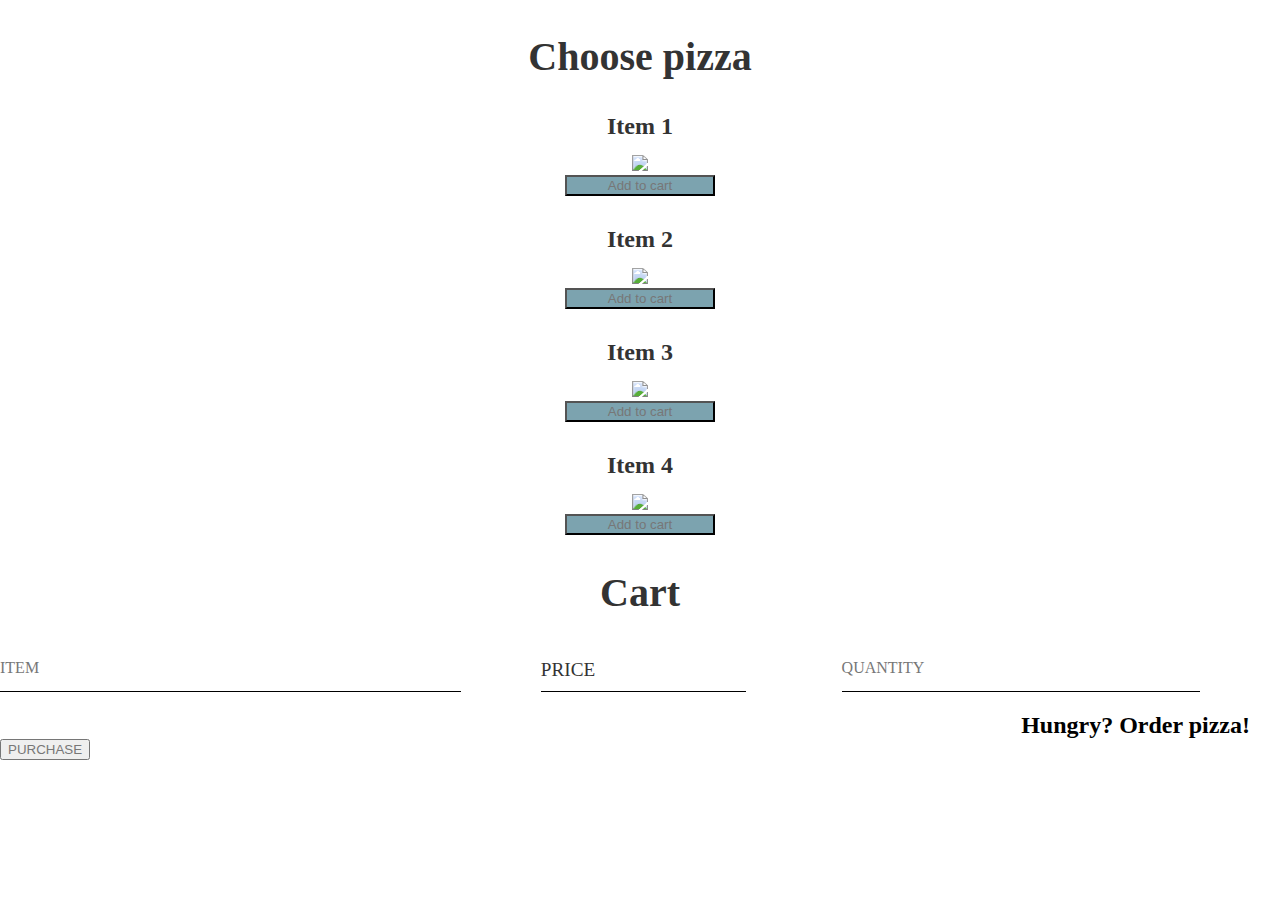
==== store.html @ 0ee16d3a "Add files" ====
<!DOCTYPE html>
<html lang="pl">

<head>
    <title>Store</title>
    <link rel="stylesheet" href="styles.css" />
    <link href="https://cdn.jsdelivr.net/npm/bootstrap@5.1.3/dist/css/bootstrap.min.css" rel="stylesheet" integrity="sha384-1BmE4kWBq78iYhFldvKuhfTAU6auU8tT94WrHftjDbrCEXSU1oBoqyl2QvZ6jIW3" crossorigin="anonymous" />
    <meta name="viewport" content="width=device-width, initial-scale=1">
    <script src="store.js" async></script>
</head>

<body>
    <div class="container-fluid">
        <div class="row">
            <div class="col-7">
                <section class="content-section">
                    <h2 class="section-header">Choose pizza</h2>
                    <div class="shop-items">
                        <div class="shop-item">
                            <span class="shop-item-title">Item 1</span>
                            <img class="shop-item-image" src="Images/Album 1.png">
                            <div class="shop-item-details">
                                <div class="row">
                                    <span class="shop-item-ingredients"></span>
                                    <span class="shop-item-price"></span>
                                </div>
                                <div class="row">
                                    <button class="btn btn-primary shop-item-button" type="button">Add to cart</button>
                                </div>
                            </div>
                        </div>
                        <div class="shop-item">
                            <span class="shop-item-title">Item 2</span>
                            <img class="shop-item-image" src="Images/Album 2.png">
                            <div class="shop-item-details">
                                <div class="row">
                                    <span class="shop-item-ingredients"></span>
                                    <span class="shop-item-price"></span>
                                </div>
                                <div class="row">
                                    <button class="btn btn-primary shop-item-button" type="button">Add to cart</button>
                                </div>
                            </div>
                        </div>
                        <div class="shop-item">
                            <span class="shop-item-title">Item 3</span>
                            <img class="shop-item-image" src="Images/Album 3.png">
                            <div class="shop-item-details">
                                <div class="row">
                                    <span class="shop-item-ingredients"></span>
                                    <span class="shop-item-price"></span>
                                </div>
                                <div class="row">
                                    <button class="btn btn-primary shop-item-button" type="button">Add to cart</button>
                                </div>
                            </div>
                        </div>
                        <div class="shop-item">
                            <span class="shop-item-title">Item 4</span>
                            <img class="shop-item-image" src="Images/Album 4.png">
                            <div class="shop-item-details">
                                <div class="row">
                                    <span class="shop-item-ingredients"></span>
                                    <span class="shop-item-price"></span>
                                </div>
                                <div class="row">
                                    <button class="btn btn-primary shop-item-button" type="button">Add to cart</button>
                                </div>
                            </div>
                        </div>
                    </div>
                </section>
            </div>
            <div class="col-5">
                <section class="content-section cart-section">
                    <h2 class="section-header">Cart</h2>
                    <div class="cart-row">
                        <span class="cart-item cart-header cart-column">ITEM</span>
                        <span class="cart-price cart-header cart-column">PRICE</span>
                        <span class="cart-quantity cart-header cart-column">QUANTITY</span>
                    </div>
                    <div class="cart-items">
                    </div>
                    <div class="cart-total">
                        <strong class="cart-total-title">Hungry? Order pizza!</strong>
                        <span class="cart-total-price"></span>
                    </div>
                    <button class="btn btn-primary btn-purchase" type="button">PURCHASE</button>
                </section>
            </div>
        </div>
    </div>
</body>

</html>
---- styles.css ----
@import url('https://fonts.googleapis.com/css2?family=Open+Sans:ital,wght@1,500&display=swap');

* {
    box-sizing: border-box;
    font-family: Open+Sans;
    color: #777;
}

html,
body {
    margin: 0;
    padding: 0;
    min-height: 100%;
    max-width: 100%;
}

.section-header {
    color: #333;
    text-align: center;
    font-size: 2.5em;
}


.shop-item {
    margin: 30px;
}

.shop-item-title {
    display: block;
    width: 100%;
    text-align: center;
    font-weight: bold;
    font-size: 1.5em;
    color: #333;
    margin-bottom: 15px;
    flex-basis: 100px;
}

.cart-section {
    /*position: fixed;*/
}

.shop-item-image {
    width: 30%;
}


.shop-items {
    text-align: center;
}

button.shop-item-button {
    width: 150px;
    background: #7ca3af !important;
    margin: 0 auto;
}

.cart-column {
    display: flex;
    border-bottom: 1px solid black;
}

.cart-row {
    display: flex;
}

.cart-item {
    width: 45%;
}

.cart-price {
    width: 20%;
    font-size: 1.2em;
    color: #333;
}

.cart-quantity {
    width: 35%;
}

.cart-item-title {
    color: #333;
    margin-left: .5em;
    font-size: 1.2em;
}


.cart-quantity-input {
    height: 34px;
    width: 50px;
    border-radius: 5px;
    border: 1px solid #56CCF2;
    background-color: #eee;
    color: #333;
    text-align: center;
    font-size: 1.2em;
    margin-right: 20px;
}

.cart-row:last-child {
    border-bottom: 1px solid black;
}

.cart-row:last-child .cart-column {
    border: none;
}

.cart-total {
    text-align: end;
    margin-top: 10px;
    margin-right: 10px;
}

.cart-total-title {
    font-weight: bold;
    font-size: 1.5em;
    color: black;
    margin-right: 20px;
}

.cart-total-price {
    color: #333;
    font-size: 1.1em;
}

.cart-column {
    margin-right: 5em;
    padding-bottom: 10px;
    margin-top: 10px;
    margin-bottom: 10px;
}
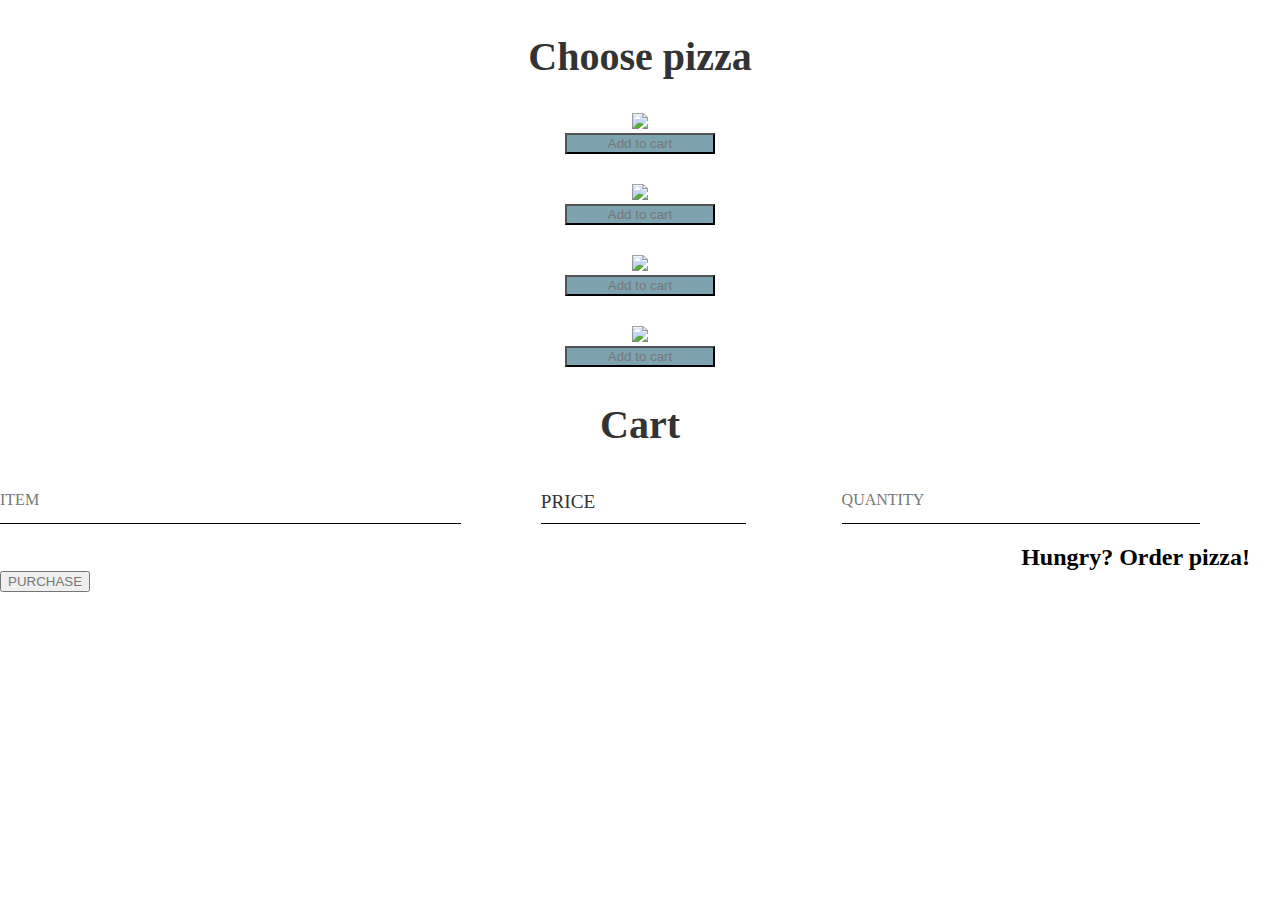
==== commit e801df0d: "Add files" ====
--- a/store.html
+++ b/store.html
@@ -17,7 +17,7 @@
                     <h2 class="section-header">Choose pizza</h2>
                     <div class="shop-items">
                         <div class="shop-item">
-                            <span class="shop-item-title">Item 1</span>
+                            <span class="shop-item-title"></span>
                             <img class="shop-item-image" src="Images/Album 1.png">
                             <div class="shop-item-details">
                                 <div class="row">
@@ -30,7 +30,7 @@
                             </div>
                         </div>
                         <div class="shop-item">
-                            <span class="shop-item-title">Item 2</span>
+                            <span class="shop-item-title"></span>
                             <img class="shop-item-image" src="Images/Album 2.png">
                             <div class="shop-item-details">
                                 <div class="row">
@@ -43,7 +43,7 @@
                             </div>
                         </div>
                         <div class="shop-item">
-                            <span class="shop-item-title">Item 3</span>
+                            <span class="shop-item-title"></span>
                             <img class="shop-item-image" src="Images/Album 3.png">
                             <div class="shop-item-details">
                                 <div class="row">
@@ -56,7 +56,7 @@
                             </div>
                         </div>
                         <div class="shop-item">
-                            <span class="shop-item-title">Item 4</span>
+                            <span class="shop-item-title"></span>
                             <img class="shop-item-image" src="Images/Album 4.png">
                             <div class="shop-item-details">
                                 <div class="row">
--- a/styles.css
+++ b/styles.css
@@ -19,7 +19,6 @@
     text-align: center;
     font-size: 2.5em;
 }
-
 
 .shop-item {
     margin: 30px;
